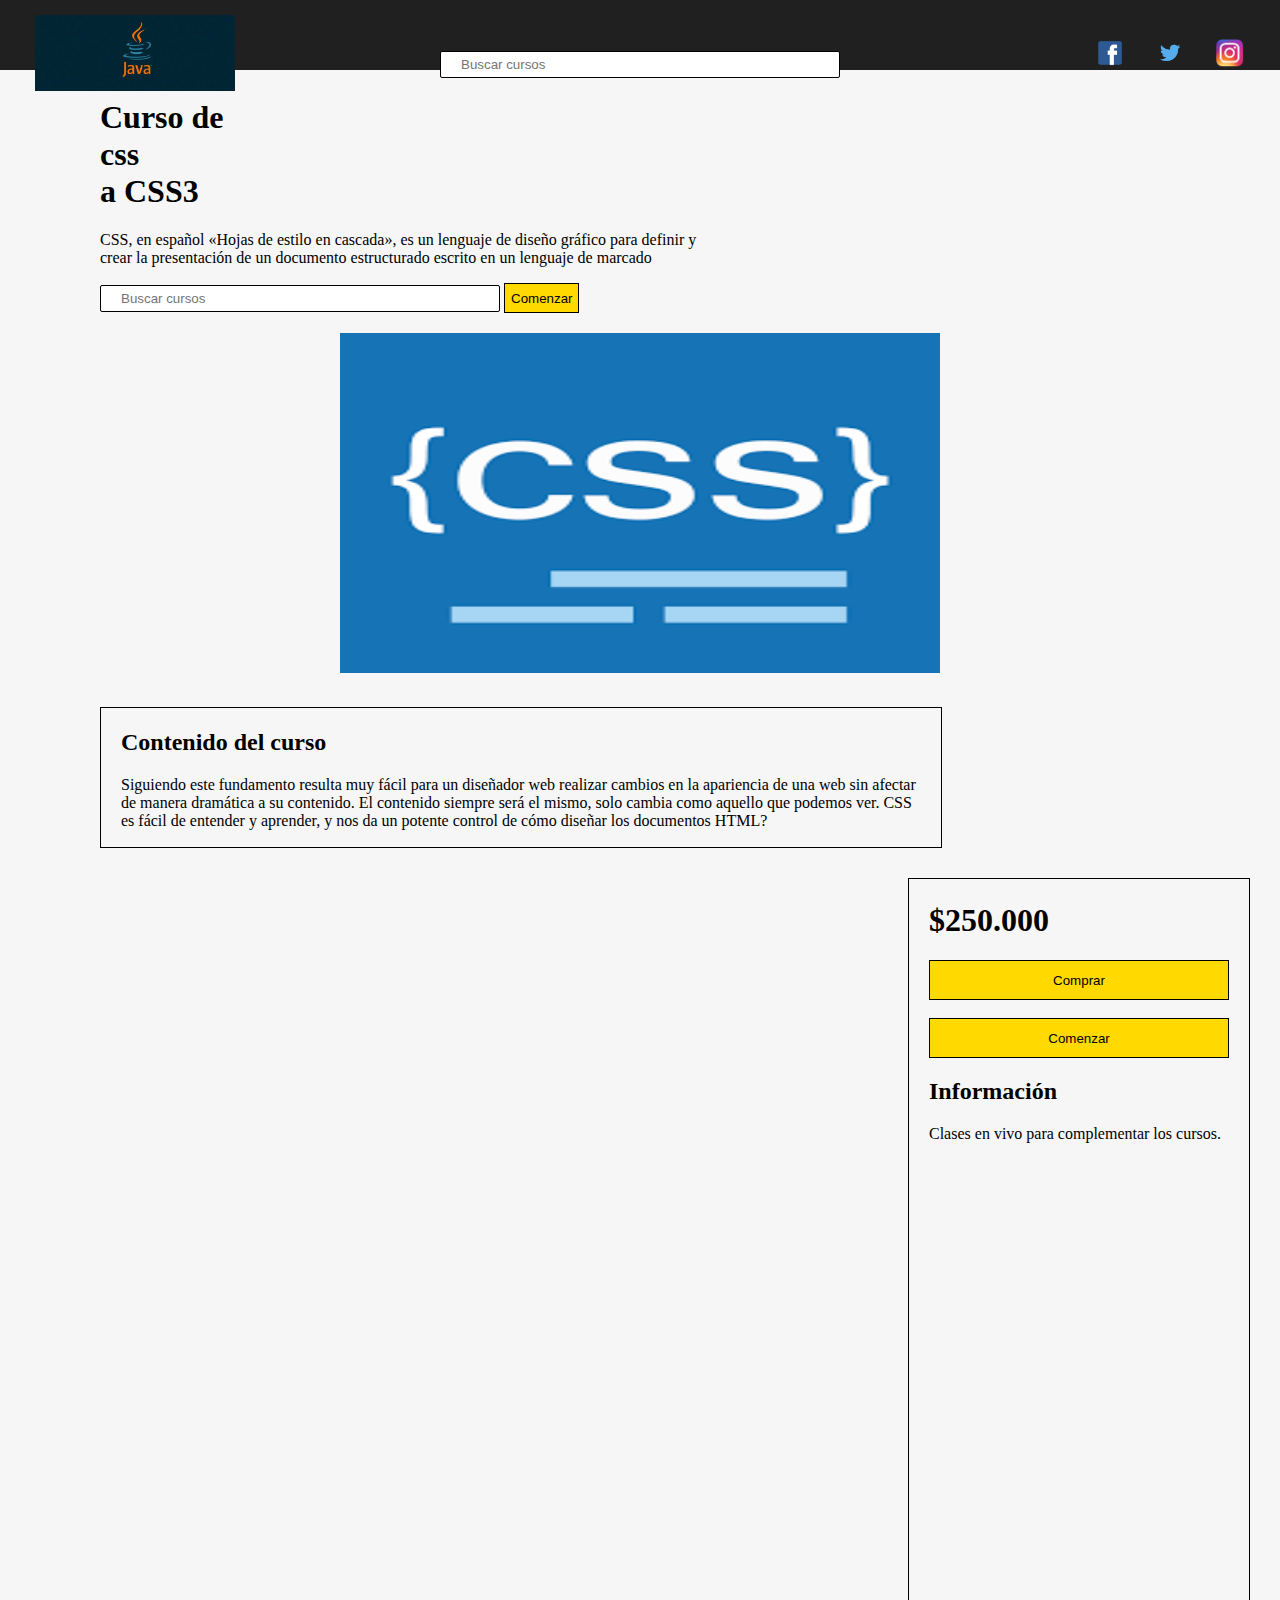
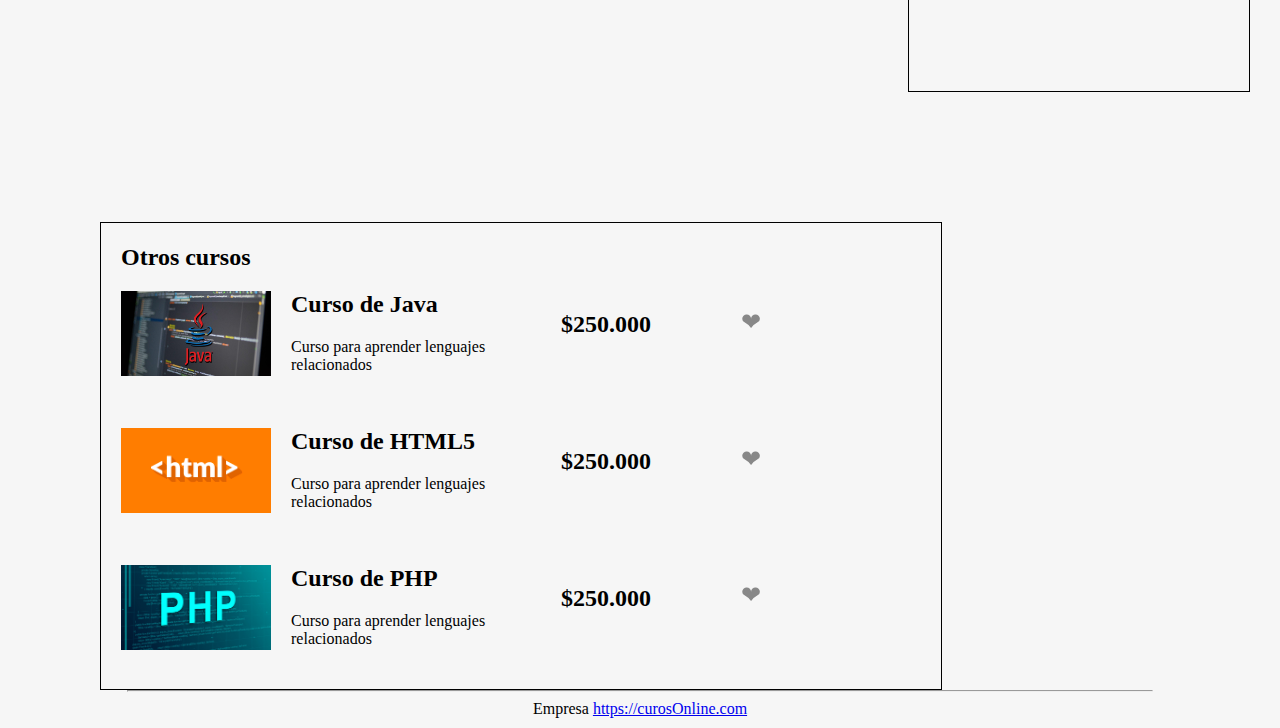
==== css.html @ 5cc45014 "Se agrega el proyecto" ====
<!DOCTYPE html>
<html lang="es">

<head>
    <meta charset="UTF-8">
    <meta http-equiv="X-UA-Compatible" content="IE=edge">
    <meta name="viewport" content="width=device-width, initial-scale=1.0">
    <link rel="stylesheet" href="styles.css">
    <title>Curso de CSS3</title>
</head>

<body>
    <header class="header" style="padding: 15px">
        <a href="index.html"><img
                style="display: flex; align-items: flex-start; width: 200px; margin-top: 20px; margin-left: 20px;"
                src="img/logo.jpg" alt=""></a>

        <form action="a" style="margin-top: -40px">
            <input type="search" name="busqueda" placeholder="Buscar cursos">
        </form>
        <a href="https://instagram.com"><img
                style="margin-top: -40px; margin-left: 20px; margin-right:20px; float: right; color: white; width: 30px;"
                src="img/inst.png.opdownload"></a>
        <a href="https://twitter.com"><img
                style="margin-top: -40px; margin-left: 20px; margin-right:80px; float: right; color: white; width: 30px;"
                src="img/twit.png.opdownload"></a>
        <a href="https://twitter.com"><img
                style="margin-top: -40px; margin-left: 20px; margin-right:125px; float: right; color: white; width: 60px;"
                src="img/logotipo-facebook.png"></a>
    </header>
    <div style="float:left; text-align: left; margin-left:100px; width: 600px;">
        <h1>Curso de <br>css<br>a CSS3</h1>
        <p>CSS, en español «Hojas de estilo en cascada», es un lenguaje de diseño gráfico para definir y crear la presentación de un documento estructurado escrito en un lenguaje de marcado</p>

        <form action="a">
            <input type="search" style="width: 400px;" name="busqueda" placeholder="Buscar cursos">
            <button id="botones" type="submit">Comenzar</button>
        </form>
    </div>

    <img src="img/css.png" alt="" style="width:600px; height: 340px; margin-top: 20px;">

    <div class="container">
        <h2>Contenido del curso</h2>
        <p>Siguiendo este fundamento resulta muy fácil para un diseñador web realizar cambios en la apariencia de una web sin afectar de manera dramática a su contenido. El contenido siempre será el mismo, solo cambia como aquello 
            que podemos ver. CSS es fácil de entender y aprender, y nos da un potente control de cómo diseñar los documentos HTML?</p>
    </div>

    <div class="container2">
        <h1>$250.000</h1>
        <button type="submit" style="width: 300px; height: 40px;" id="botones">Comprar</button>
        <br>
        <br>
        <button id="botones" type="submit" style="width: 300px; height: 40px;">Comenzar</button>
        <h2>Información</h2>
        <p>Clases en vivo para complementar los cursos.</p>
    </div>

    <div class="container">
        <h2>Otros cursos</h2>
        <a href="java.html" style="text-decoration: none; color:unset">
            <div class="select">
                <img src="img/java.jpg" width="150px" height="85px" style="float: left; margin-right: 20px;" alt="">
                <div style="float: right; margin-right: 20%; width: 25%;">
                    <h2>$250.000</h2>
                    <input style="float: right; margin-top: -40px;" type="checkbox" id="heart" hidden>
                    <label for="heart" aria-label="like" style="float: right; margin-top: -50px;">❤</label>
                </div>
                <h2>Curso de Java</h2>
                <p>Curso para aprender lenguajes relacionados </p>
            </div>
        </a>
        <br>
        <a href="html5.html" style="text-decoration: none; color:unset">
            <div class="select">
                <img src="img/html.jpg" width="150px" height="85px" style="float: left; margin-right: 20px;" alt="">
                <div style="float: right; margin-right: 20%; width: 25%;">
                    <h2>$250.000</h2>
                    <input style="float: right; margin-top: -40px;" type="checkbox" id="heart1" hidden>
                    <label for="heart1" aria-label="like" style="float: right; margin-top: -50px;">❤</label>
                </div>
                <h2>Curso de HTML5</h2>
                <p>Curso para aprender lenguajes relacionados</p>
            </div>
        </a>
        <br>
        <a href="php.html" style="text-decoration: none; color:unset">
            <div class="select" style="margin-bottom: 40px;">
                <img src="img/php.jpg" width="150px" height="85px" style="float: left; margin-right: 20px;" alt="">
                <div style="float: right; margin-right: 20%; width: 25%;">
                    <h2>$250.000</h2>
                    <input style="float: right; margin-top: -40px;" type="checkbox" id="heart2" hidden>
                    <label for="heart2" aria-label="like" style="float: right; margin-top: -50px;">❤</label>
                </div>
                <h2>Curso de PHP</h2>
                <p>Curso para aprender lenguajes relacionados</p>
            </div>
        </a>
    </div>
    <br>
    <br>
    <footer style="color: black; width: 100%; padding: 10px 0px;">
        <hr width="80%">
        Empresa <a href="a">https://curosOnline.com</a>
    </footer>
</body>

</html>
---- styles.css ----
body,
html {
    height: 100%;
    margin: 0;
}

body {
    align-items: center;
    text-align: center;
    align-content: center;
    background-color: rgba(245, 245, 245, 0.877);
}

.menu,
.menu2 {
    list-style: none;
    padding: 0px;
    margin: 0px;
    text-align: center;
    background-color: rgb(185, 175, 175);
    height: 30px;
    width: 100%;
}

.menu2 {
    text-align: right;
}

.menu li a,
.menu2 li a {
    text-decoration: none;
    color: black;
    padding: 5px;
    display: block;
}

.menu li,
.menu2 li {
    display: inline-block;
    text-align: center;
}

.menu a:hover,
.menu2 a:hover {
    color: whitesmoke;
}

.header {
    height: 60px;
    margin-top: -20px;
    background-color: #202020;
}

input[type="search"] {
    border-radius: 2px;
    background: white;
    padding: 5px 20px;
    border: 1px solid black;
    width: 400px;
    outline: none;
    color: black;
}

button {
    background-color: rgb(255, 217, 0);
    border: 1px solid black;
    height: 30px;
}

#botones:hover {
    background-color: white;
    cursor: pointer;
}

.container {
    text-align: left;
    float: left;
    margin-top: 30px;
    margin-left: 100px;
    width: 800px;
    border: 1px solid black;
    padding: 1px 20px;
}

.container2 {
    float: right;
    text-align: left;
    margin-top: 30px;
    margin-right: 30px;
    margin-bottom: 100px;
    width: 300px;
    height: 90%;
    border: 1px solid black;
    padding: 1px 20px;
}

.select:hover {
    box-shadow: 5px 8px 12px black;
    transition: all 0.5 ease-in-out;
    border: 1px solid black;
    cursor: pointer;
}

.select1 {
    width: 130px;
}

.select1:hover {
    box-shadow: 5px 8px 12px black;
    transition: all 0.5 ease-in-out;
    transform: scale(1.1);
    cursor: pointer;
}

[id="heart"],
[id="heart1"],
[id="heart2"] {
    position: absolute;
    right: 40%;
}

[id="heart"]:checked+label,
[id="heart1"]:checked+label,
[id="heart2"]:checked+label {
    color: #e2264d;
    -webkit-filter: none;
    filter: none;
    will-change: font-size;
    -webkit-animation: heart 1s cubic-bezier(0.17, 0.89, 0.32, 1.49);
    animation: heart 1s cubic-bezier(0.17, 0.89, 0.32, 1.49);
}

[id="heart"]:checked+label:before,
[id="heart"]:checked+label:after,
[id="heart1"]:checked+label:before,
[id="heart1"]:checked+label:after,
[id="heart2"]:checked+label:before,
[id="heart2"]:checked+label:after {
    -webkit-animation: inherit;
    animation: inherit;
    -webkit-animation-timing-function: ease-out;
    animation-timing-function: ease-out;
}

[id="heart"]:checked+label:before,
[id="heart1"]:checked+label:before,
[id="heart2"]:checked+label:before {
    will-change: transform, border-width, border-color;
    -webkit-animation-name: bubble;
    animation-name: bubble;
}

[id="heart"]:checked+label:after,
[id="heart1"]:checked+label:after,
[id="heart2"]:checked+label:after {
    will-change: opacity, box-shadow;
    -webkit-animation-name: sparkles;
    animation-name: sparkles;
}

[id="heart"]:focus+label,
[id="heart1"]:focus+label,
[id="heart2"]:focus+label {
    text-shadow: 0 0 3px white, 0 1px 1px white, 0 -1px 1px white, 1px 0 1px white, -1px 0 1px white;
}

[for="heart"],
[for="heart1"],
[for="heart2"] {
    -webkit-align-self: center;
    -ms-flex-item-align: center;
    align-self: center;
    position: relative;
    color: #888;
    font-size: 1.5em;
    -webkit-filter: grayscale(1);
    filter: grayscale(1);
    -webkit-user-select: none;
    -moz-user-select: none;
    -ms-user-select: none;
    user-select: none;
    cursor: pointer;
}

[for="heart"]:before,
[for="heart"]:after,
[for="heart1"]:before,
[for="heart1"]:after,
[for="heart2"]:before,
[for="heart2"]:after {
    position: absolute;
    z-index: -1;
    border-radius: 50%;
    content: "";
}

[for="heart"]:before,
[for="heart1"]:before,
[for="heart2"]:before {
    box-sizing: border-box;
    margin: -2.25rem;
    border: solid 2.25rem #e2264d;
    width: 4.5rem;
    height: 4.5rem;
    -webkit-transform: scale(0);
    transform: scale(0);
}

@-webkit-keyframes heart {

    0%,
    17.5% {
        font-size: 0;
    }
}

@keyframes heart {

    0%,
    17.5% {
        font-size: 0;
    }
}

@-webkit-keyframes bubble {
    15% {
        -webkit-transform: scale(1);
        transform: scale(1);
        border-color: #a477c2;
        border-width: 2.25rem;
    }

    30%,
    100% {
        -webkit-transform: scale(1);
        transform: scale(1);
        border-color: #b97fe0;
        border-width: 0;
    }
}

@keyframes bubble {
    15% {
        -webkit-transform: scale(1);
        transform: scale(1);
        border-color: #bd90db;
        border-width: 2.25rem;
    }

    30%,
    100% {
        -webkit-transform: scale(1);
        transform: scale(1);
        border-color: #c385ec;
        border-width: 0;
    }
}
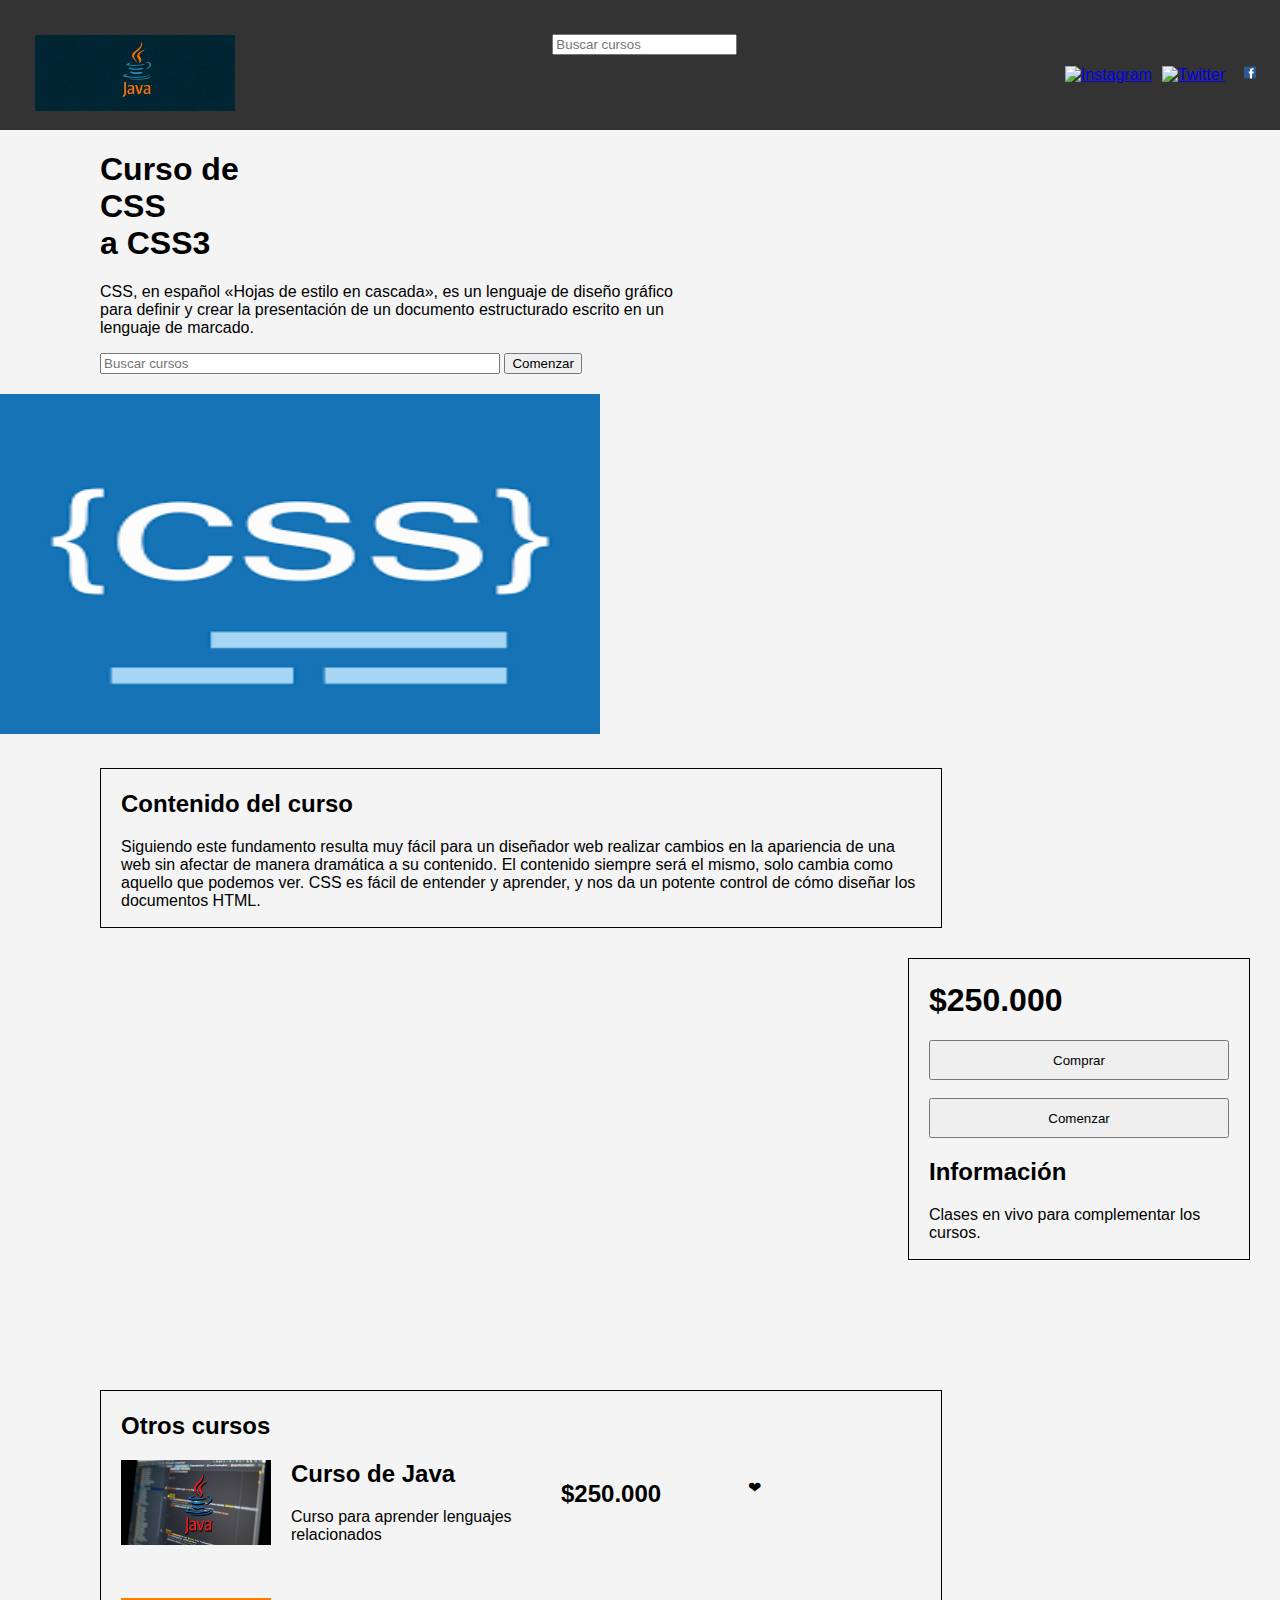
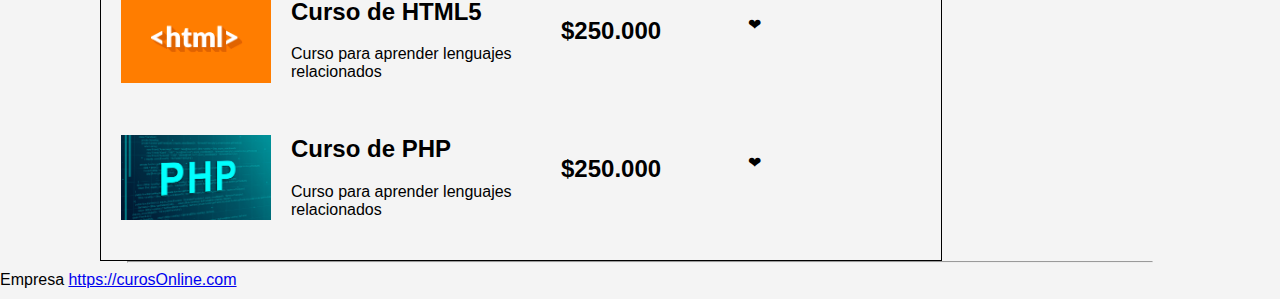
==== commit 437144ed: "Proyecto web1 yuliana G" ====
--- a/css.html
+++ b/css.html
@@ -7,31 +7,163 @@
     <meta name="viewport" content="width=device-width, initial-scale=1.0">
     <link rel="stylesheet" href="styles.css">
     <title>Curso de CSS3</title>
+    <style>
+        /* Estilos generales */
+        body {
+            font-family: Arial, sans-serif;
+            margin: 0;
+            padding: 0;
+            background-color: #f4f4f4;
+        }
+
+        .header {
+            display: flex;
+            justify-content: space-between;
+            align-items: center;
+            background-color: #333;
+            padding: 15px;
+        }
+
+        .header img {
+            width: 200px;
+            margin-top: 20px;
+            margin-left: 20px;
+        }
+
+        .header form {
+            margin-top: -40px;
+        }
+
+        .header .social-icons {
+            display: flex;
+            align-items: center;
+        }
+
+        .header .social-icons img {
+            width: 30px;
+            margin-left: 10px;
+        }
+
+        .menu {
+            list-style: none;
+            padding: 0;
+            margin: 0;
+            background-color: #444;
+            display: flex;
+            justify-content: center;
+        }
+
+        .menu li {
+            display: inline-block;
+        }
+
+        .menu li a {
+            text-decoration: none;
+            color: white;
+            padding: 14px 20px;
+            display: block;
+        }
+
+        .menu li a:hover {
+            background-color: #555;
+        }
+
+        .content {
+            padding: 20px;
+            text-align: center;
+        }
+
+        .course {
+            display: inline-block;
+            margin: 20px;
+            text-align: center;
+        }
+
+        .course img {
+            width: 100px;
+            height: 60px;
+        }
+
+        .course p {
+            margin: 5px 0;
+        }
+
+        .footer {
+            text-align: center;
+            padding: 20px;
+            background-color: #333;
+            color: white;
+            width: 100%;
+            margin-top: auto;
+        }
+
+        .footer a {
+            color: #fff;
+            text-decoration: none;
+        }
+
+        .footer a:hover {
+            text-decoration: underline;
+        }
+
+        .container {
+            text-align: left;
+            float: left;
+            margin-top: 30px;
+            margin-left: 100px;
+            width: 800px;
+            border: 1px solid black;
+            padding: 1px 20px;
+        }
+
+        .container2 {
+            float: right;
+            text-align: left;
+            margin-top: 30px;
+            margin-right: 30px;
+            margin-bottom: 100px;
+            width: 300px;
+            height: 90%;
+            border: 1px solid black;
+            padding: 1px 20px;
+        }
+
+        .select:hover {
+            box-shadow: 5px 8px 12px black;
+            transition: all 0.5s ease-in-out;
+            border: 1px solid black;
+            cursor: pointer;
+        }
+
+        .select1 {
+            width: 130px;
+        }
+
+        .select1:hover {
+            box-shadow: 5px 8px 12px black;
+            transition: all 0.5s ease-in-out;
+            transform: scale(1.1);
+            cursor: pointer;
+        }
+    </style>
 </head>
 
 <body>
-    <header class="header" style="padding: 15px">
-        <a href="index.html"><img
-                style="display: flex; align-items: flex-start; width: 200px; margin-top: 20px; margin-left: 20px;"
-                src="img/logo.jpg" alt=""></a>
-
-        <form action="a" style="margin-top: -40px">
+    <header class="header">
+        <a href="index.html"><img src="img/logo.jpg" alt="Logo"></a>
+        <form action="a">
             <input type="search" name="busqueda" placeholder="Buscar cursos">
         </form>
-        <a href="https://instagram.com"><img
-                style="margin-top: -40px; margin-left: 20px; margin-right:20px; float: right; color: white; width: 30px;"
-                src="img/inst.png.opdownload"></a>
-        <a href="https://twitter.com"><img
-                style="margin-top: -40px; margin-left: 20px; margin-right:80px; float: right; color: white; width: 30px;"
-                src="img/twit.png.opdownload"></a>
-        <a href="https://twitter.com"><img
-                style="margin-top: -40px; margin-left: 20px; margin-right:125px; float: right; color: white; width: 60px;"
-                src="img/logotipo-facebook.png"></a>
+        <div class="social-icons">
+            <a href="https://instagram.com"><img src="img/inst.png.opdownload" alt="Instagram"></a>
+            <a href="https://twitter.com"><img src="img/twit.png.opdownload" alt="Twitter"></a>
+            <a href="https://facebook.com"><img src="img/logotipo-facebook.png" alt="Facebook"></a>
+        </div>
     </header>
+
     <div style="float:left; text-align: left; margin-left:100px; width: 600px;">
-        <h1>Curso de <br>css<br>a CSS3</h1>
-        <p>CSS, en español «Hojas de estilo en cascada», es un lenguaje de diseño gráfico para definir y crear la presentación de un documento estructurado escrito en un lenguaje de marcado</p>
-
+        <h1>Curso de <br>CSS<br>a CSS3</h1>
+        <p>CSS, en español «Hojas de estilo en cascada», es un lenguaje de diseño gráfico para definir y crear la presentación de un documento estructurado escrito en un lenguaje de marcado.</p>
         <form action="a">
             <input type="search" style="width: 400px;" name="busqueda" placeholder="Buscar cursos">
             <button id="botones" type="submit">Comenzar</button>
@@ -42,16 +174,15 @@
 
     <div class="container">
         <h2>Contenido del curso</h2>
-        <p>Siguiendo este fundamento resulta muy fácil para un diseñador web realizar cambios en la apariencia de una web sin afectar de manera dramática a su contenido. El contenido siempre será el mismo, solo cambia como aquello 
-            que podemos ver. CSS es fácil de entender y aprender, y nos da un potente control de cómo diseñar los documentos HTML?</p>
+        <p>Siguiendo este fundamento resulta muy fácil para un diseñador web realizar cambios en la apariencia de una web sin afectar de manera dramática a su contenido. El contenido siempre será el mismo, solo cambia como aquello que podemos ver. CSS es fácil de entender y aprender, y nos da un potente control de cómo diseñar los documentos HTML.</p>
     </div>
 
     <div class="container2">
         <h1>$250.000</h1>
-        <button type="submit" style="width: 300px; height: 40px;" id="botones">Comprar</button>
-        <br>
-        <br>
-        <button id="botones" type="submit" style="width: 300px; height: 40px;">Comenzar</button>
+        <button id="botones" type="button" style="width: 300px; height: 40px;" onclick="window.location.href='formularios/compra.html'">Comprar</button>
+        <br>
+        <br>
+        <button id="botones" type="button" style="width: 300px; height: 40px;" onclick="window.location.href='formularios/comenzar.html'">Comenzar</button>
         <h2>Información</h2>
         <p>Clases en vivo para complementar los cursos.</p>
     </div>
@@ -67,7 +198,7 @@
                     <label for="heart" aria-label="like" style="float: right; margin-top: -50px;">❤</label>
                 </div>
                 <h2>Curso de Java</h2>
-                <p>Curso para aprender lenguajes relacionados </p>
+                <p>Curso para aprender lenguajes relacionados</p>
             </div>
         </a>
         <br>
@@ -97,8 +228,7 @@
             </div>
         </a>
     </div>
-    <br>
-    <br>
+
     <footer style="color: black; width: 100%; padding: 10px 0px;">
         <hr width="80%">
         Empresa <a href="a">https://curosOnline.com</a>
